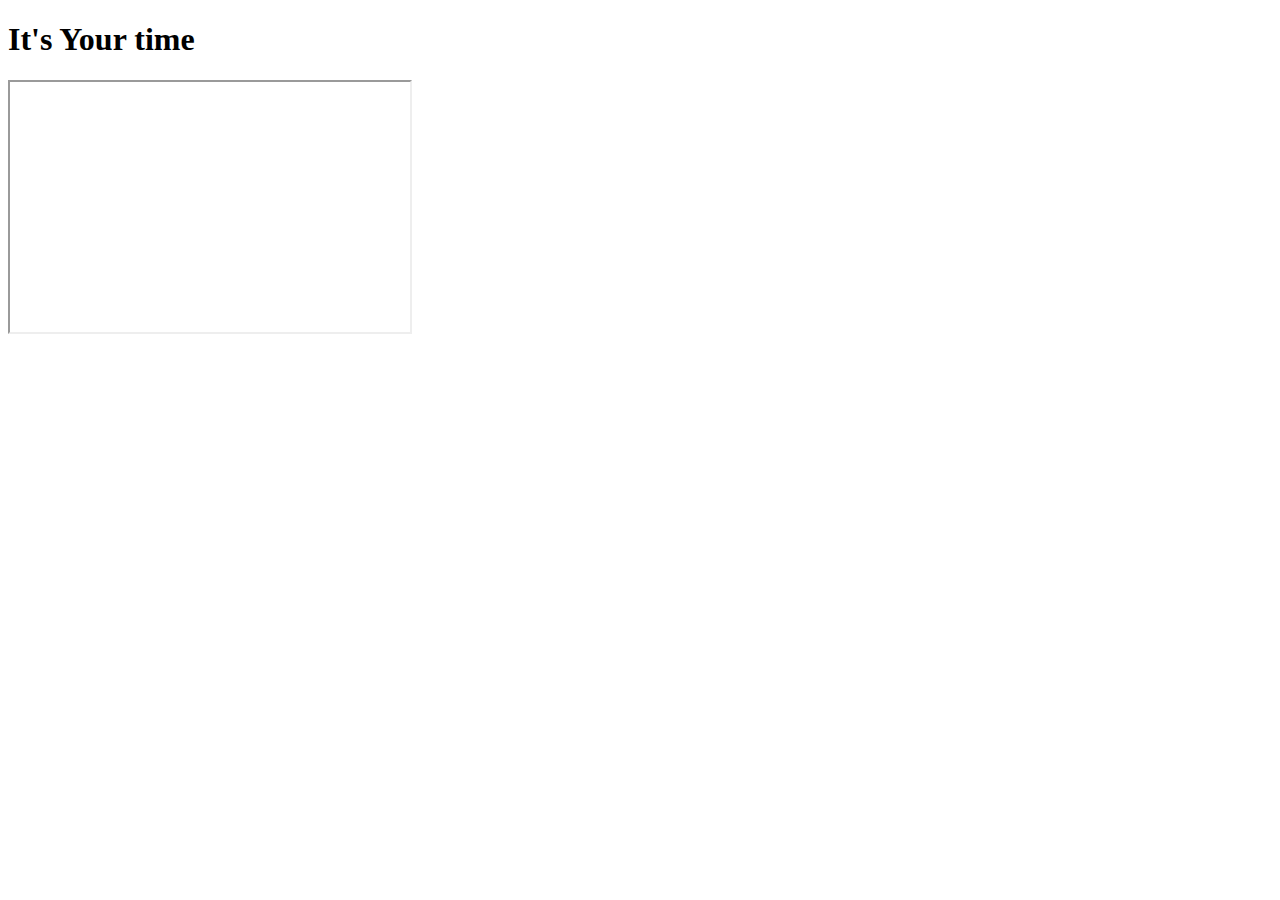
==== index.html @ d437d01a "Rename timer.html to index.html" ====
<!DOCTYPE HTML>
<html lang="pl">

<head>

<meta charset="utf-8">
 <title> Timer </title>
   <script src="timer.js" type="text/javascript"></script>
     <link rel="stylesheet" href="style.css" type="text/css">
        <link href="https://fonts.googleapis.com/css?family=Cinzel|Nanum+Myeongjo" rel="stylesheet">
</head>


<body onload="counting()">

<h1> It's Your time  </h1>



  <div id="timer"></div>
   
   <div id="music">
      <iframe width="400" height="250"
       src="https://www.youtube.com/embed/RxabLA7UQ9k?autoplay=1">
      </iframe>
   </div>

</body>


</html>
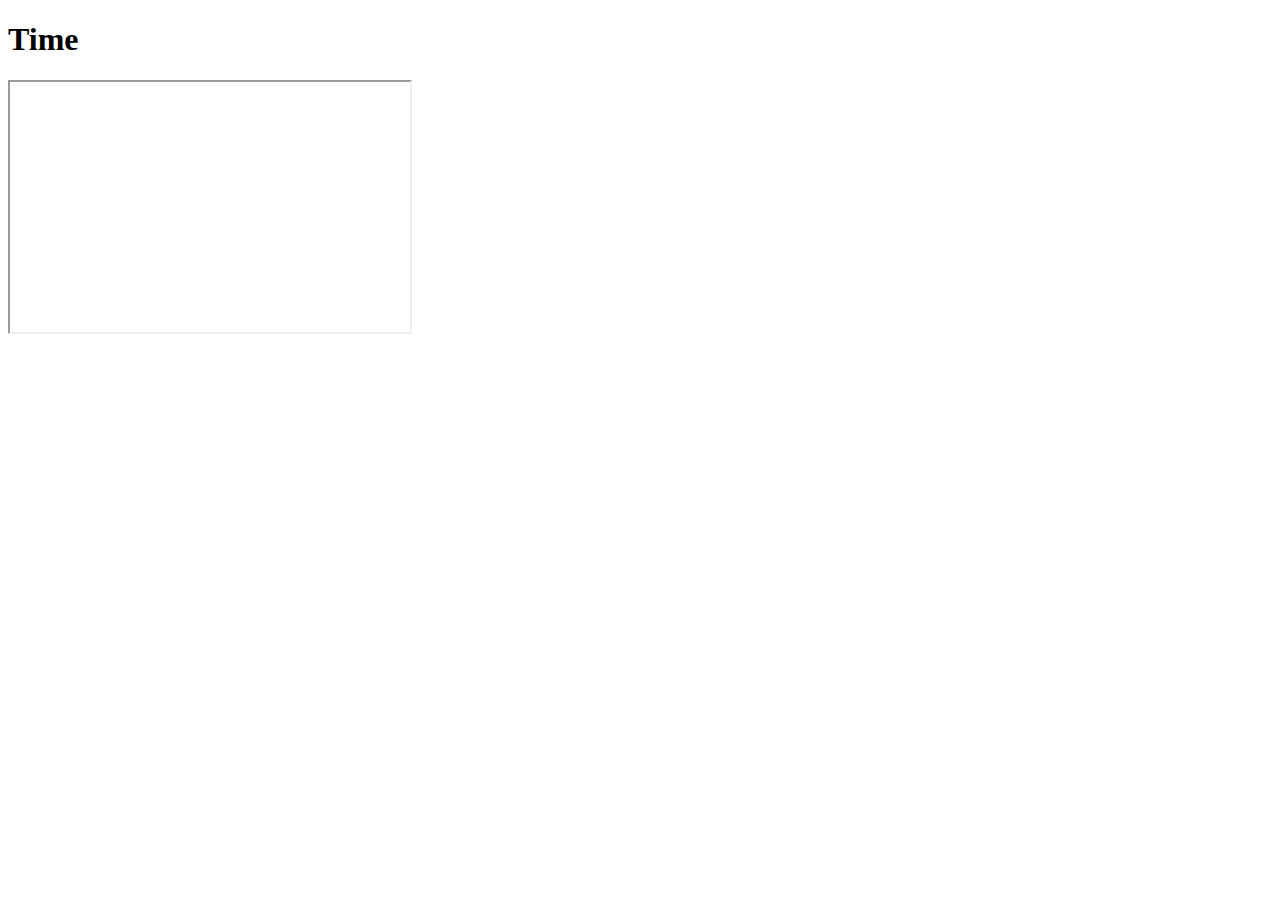
==== commit 396444ed: "zmiana" ====
--- a/index.html
+++ b/index.html
@@ -13,7 +13,7 @@
 
 <body onload="counting()">
 
-<h1> It's Your time  </h1>
+<h1> Time  </h1>
 
 
 
